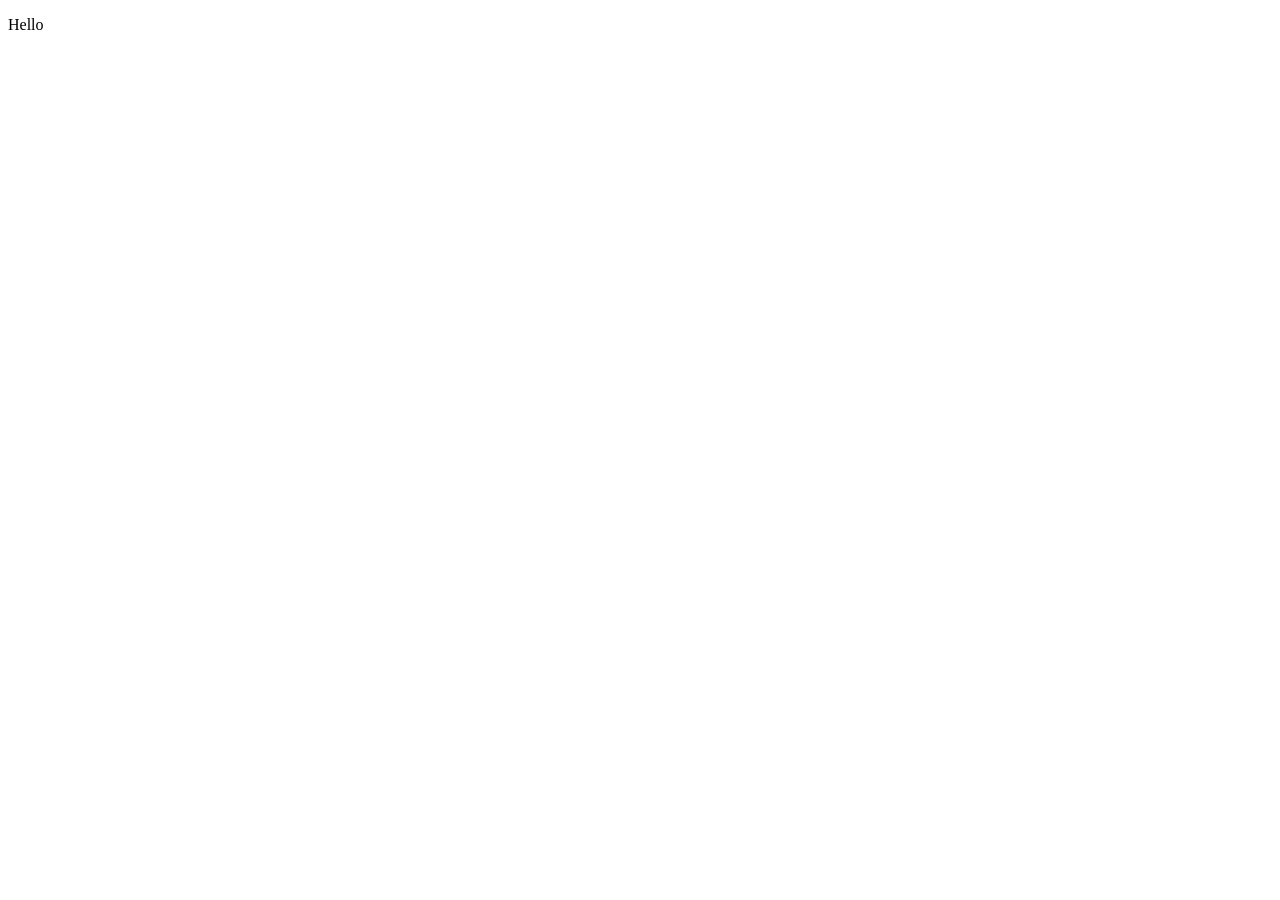
==== index.html @ 429e43db "Hello" ====
<!DOCTYPE html>
<html lang="en">
  <head>
    <meta charset="UTF-8">
    <meta name="viewport" content="width=device-width, initial-scale=1">
    <title></title>
    <link href="css/style.css" rel="stylesheet">
  </head>
  <body>
     <p>Hello</p> 
  </body>
</html>
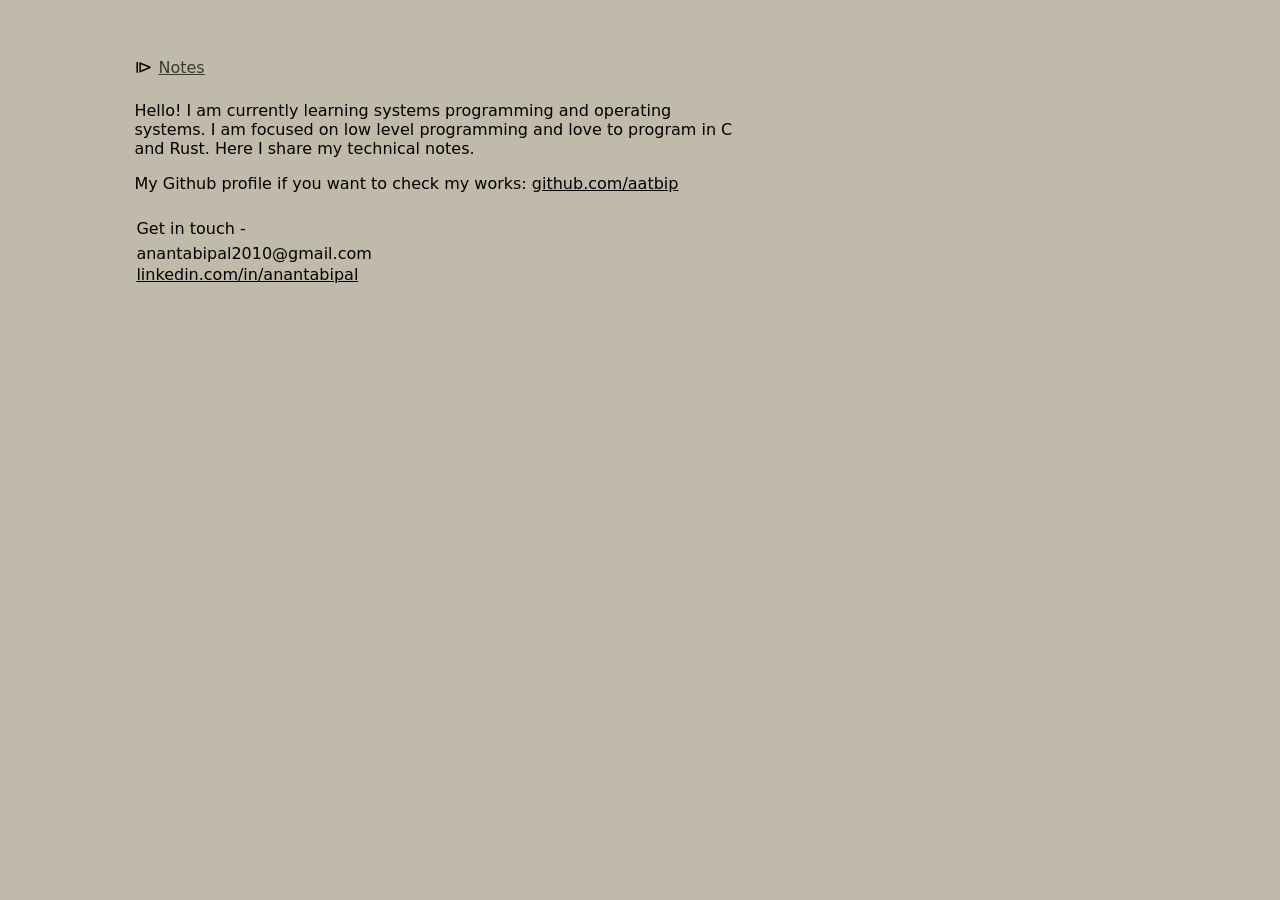
==== commit cc5cfe4a: "Awesome homepage setup" ====
--- a/index.html
+++ b/index.html
@@ -7,6 +7,21 @@
     <link href="css/style.css" rel="stylesheet">
   </head>
   <body>
-     <p>Hello</p> 
+    <div class="main">
+      <div class="links"
+        <span style="font-size: 18px;">&#10704; </span> 
+        <a href="notes/index.html">Notes</a>
+      </div>
+      <div class="section">
+        <p>Hello! I am currently learning systems programming and operating systems. I am focused on low level programming and love to 
+        program in C and Rust. Here I share my technical notes.</p>
+        <p>My Github profile if you want to check my works: <a href="https://github.com/aatbip">github.com/aatbip</a></p>
+      </div>
+      <div class="section-getintouch">
+          <p style="margin-bottom:6px;">Get in touch -</p>
+          <p>anantabipal2010@gmail.com</p>
+          <p><a href="https://linkedin.com/in/anantabipal">linkedin.com/in/anantabipal</a></p>
+      </div>
+    </div>
   </body>
 </html>
--- a/css/style.css
+++ b/css/style.css
@@ -0,0 +1,36 @@
+body {
+  font-family: 'Segoe UI', system-ui, sans-serif;
+  background-color: #bfbaaa;
+  color: #000000;
+  font-size: 16px;
+  padding: 3em 0px;
+}
+
+.main{
+  width: 80%;
+  margin: 0 auto;
+}
+
+.links {
+  display: flex;
+}
+
+.links a{
+  color: #323d35;
+  font-size: 16px;
+  padding-top: 1.5px;
+  margin: 0px 6px;
+}
+
+.section {
+  padding: 0.5em 0px;
+  max-width: clamp(300px, 60%, 600px);
+}
+
+.section-getintouch p{
+  margin: 2px;
+}
+
+a {
+  color: #000000;
+}
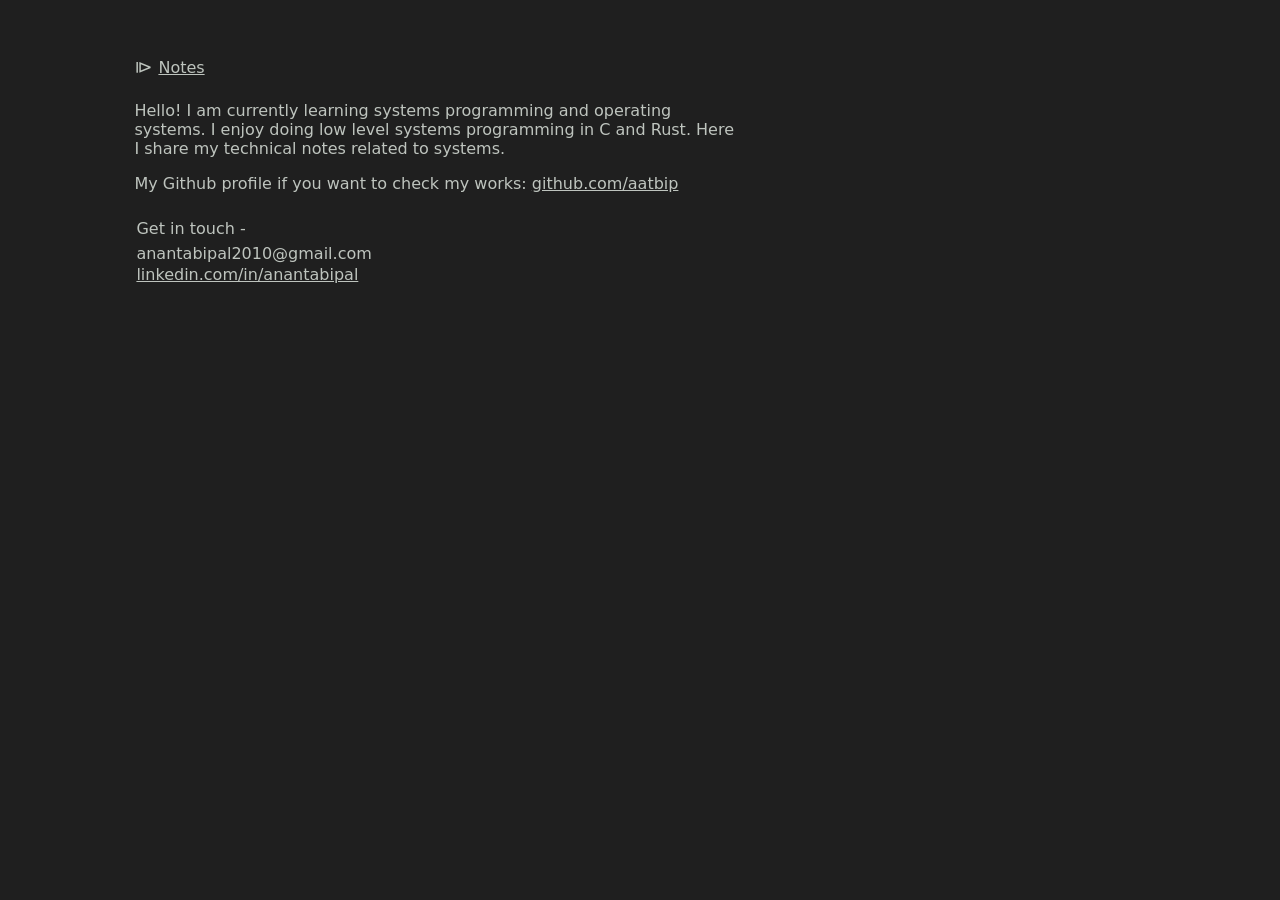
==== commit 1fc64512: "Add memory note" ====
--- a/index.html
+++ b/index.html
@@ -3,7 +3,7 @@
   <head>
     <meta charset="UTF-8">
     <meta name="viewport" content="width=device-width, initial-scale=1">
-    <title></title>
+    <title>ananta bipal</title>
     <link href="css/style.css" rel="stylesheet">
   </head>
   <body>
@@ -13,8 +13,8 @@
         <a href="notes/index.html">Notes</a>
       </div>
       <div class="section">
-        <p>Hello! I am currently learning systems programming and operating systems. I am focused on low level programming and love to 
-        program in C and Rust. Here I share my technical notes.</p>
+        <p>Hello! I am currently learning systems programming and operating systems. I enjoy doing low level systems programming in C and Rust. 
+        Here I share my technical notes related to systems.</p>
         <p>My Github profile if you want to check my works: <a href="https://github.com/aatbip">github.com/aatbip</a></p>
       </div>
       <div class="section-getintouch">
--- a/css/style.css
+++ b/css/style.css
@@ -1,14 +1,15 @@
+/* HOMEPAGE */
 body {
   font-family: 'Segoe UI', system-ui, sans-serif;
-  background-color: #bfbaaa;
-  color: #000000;
+  background-color: #1f1f1f;
+  color: #bec4be;
   font-size: 16px;
-  padding: 3em 0px;
 }
 
 .main{
   width: 80%;
   margin: 0 auto;
+  padding: 3em 0px;
 }
 
 .links {
@@ -16,7 +17,7 @@
 }
 
 .links a{
-  color: #323d35;
+  color: #bec4be;
   font-size: 16px;
   padding-top: 1.5px;
   margin: 0px 6px;
@@ -32,5 +33,57 @@
 }
 
 a {
-  color: #000000;
+  color: #bec4be;
 }
+
+/* NOTESPAGE */
+.note-wrapper{
+  width: 80%;
+  margin: 0 auto;
+  padding: 3em 0px;
+}
+
+.note {
+  display: flex;
+  align-items: center;
+  gap: 1em;
+  padding: 5px 0px;
+}
+
+.note p {
+  font-size: 0.8em;
+  color: gray;
+  margin: 0;
+}
+
+.note-section{
+  width: 60%;
+  margin: 0 auto;
+}
+
+@media only screen and (max-width: 600px) {
+  .note-section {
+    width: 100%;
+  }
+}
+
+/*PANDOC*/
+.pandoc-main{
+  width: 80%;
+  padding: 0px 7px;
+}
+
+@media only screen and (max-width: 600px) {
+  .pandoc-main{
+    width: 100%;
+    padding: 0px 16px;
+  }
+}
+
+div.sourceCode {
+  background-color: #303030;
+  padding: 8px 16px;
+  overflow: auto;
+  max-width: 750px;
+}
+
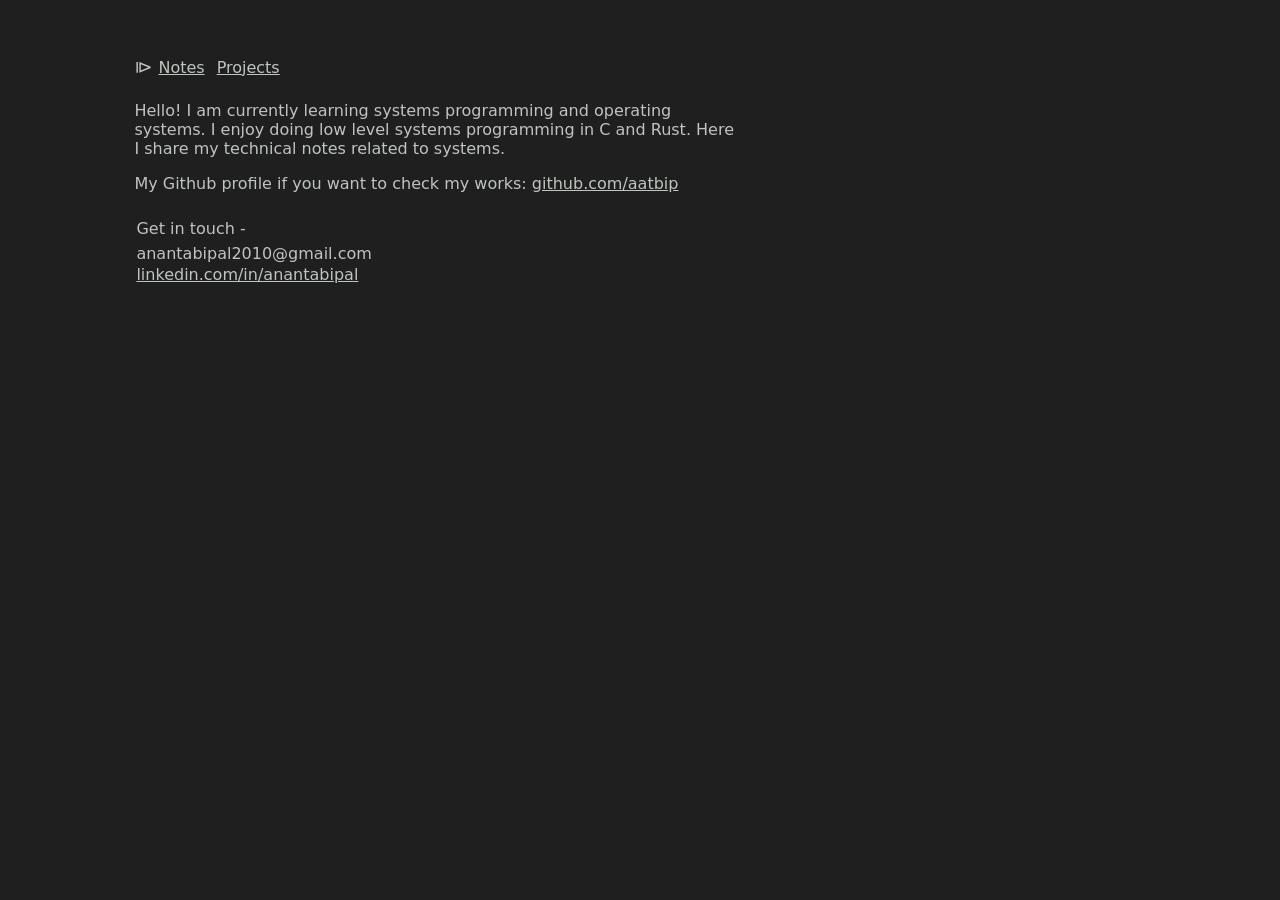
==== commit 8eebbd0a: "Add projects page" ====
--- a/index.html
+++ b/index.html
@@ -11,6 +11,7 @@
       <div class="links"
         <span style="font-size: 18px;">&#10704; </span> 
         <a href="notes/index.html">Notes</a>
+        <a href="projects/index.html">Projects</a>
       </div>
       <div class="section">
         <p>Hello! I am currently learning systems programming and operating systems. I enjoy doing low level systems programming in C and Rust. 
--- a/css/style.css
+++ b/css/style.css
@@ -4,12 +4,26 @@
   background-color: #1f1f1f;
   color: #bec4be;
   font-size: 16px;
+
+  /*target safari*/
+  -webkit-text-size-adjust: 100%;
+  text-size-adjust: 100%;
 }
 
 .main{
   width: 80%;
   margin: 0 auto;
   padding: 3em 0px;
+}
+
+@media only screen and (max-width: 720px) {
+  .main{
+    width: 95%;
+    margin: 0 auto;
+  }
+  .section{
+    max-width: 100% !important;
+  }
 }
 
 .links {
@@ -36,8 +50,8 @@
   color: #bec4be;
 }
 
-/* NOTESPAGE */
-.note-wrapper{
+/* NOTESPAGE and PROJECTPAGE*/
+.note-wrapper, .project-wrapper{
   width: 80%;
   margin: 0 auto;
   padding: 3em 0px;
@@ -48,6 +62,12 @@
   align-items: center;
   gap: 1em;
   padding: 5px 0px;
+}
+
+.project {
+  display: flex;
+  padding: 5px 0px;
+  flex-direction: column;
 }
 
 .note p {
@@ -61,10 +81,30 @@
   margin: 0 auto;
 }
 
-@media only screen and (max-width: 600px) {
+@media only screen and (max-width: 720px) {
+  .note-wrapper{
+    width: 95%;
+    margin: 0 auto;
+  }
   .note-section {
     width: 100%;
   }
+  .note{
+   flex-wrap: wrap;
+  }
+}
+
+.hashtags {
+  display: flex;
+  flex-wrap: wrap;
+  gap: 0.5em;
+  margin-bottom: 2em;
+}
+
+.section-title {
+  font-size: 22px;
+  margin-top: 2em;
+  margin-bottom: 0.5em;
 }
 
 /*PANDOC*/
@@ -85,5 +125,17 @@
   padding: 8px 16px;
   overflow: auto;
   max-width: 750px;
+  font-size: 14px;
 }
 
+div.sourceCode,
+div.sourceCode code,
+div.sourceCode pre,
+div.sourceCode span 
+div.sourceCode .co {
+  font-size: 14px;
+}
+
+.pandoc-content{
+  padding-bottom: 2em;
+}
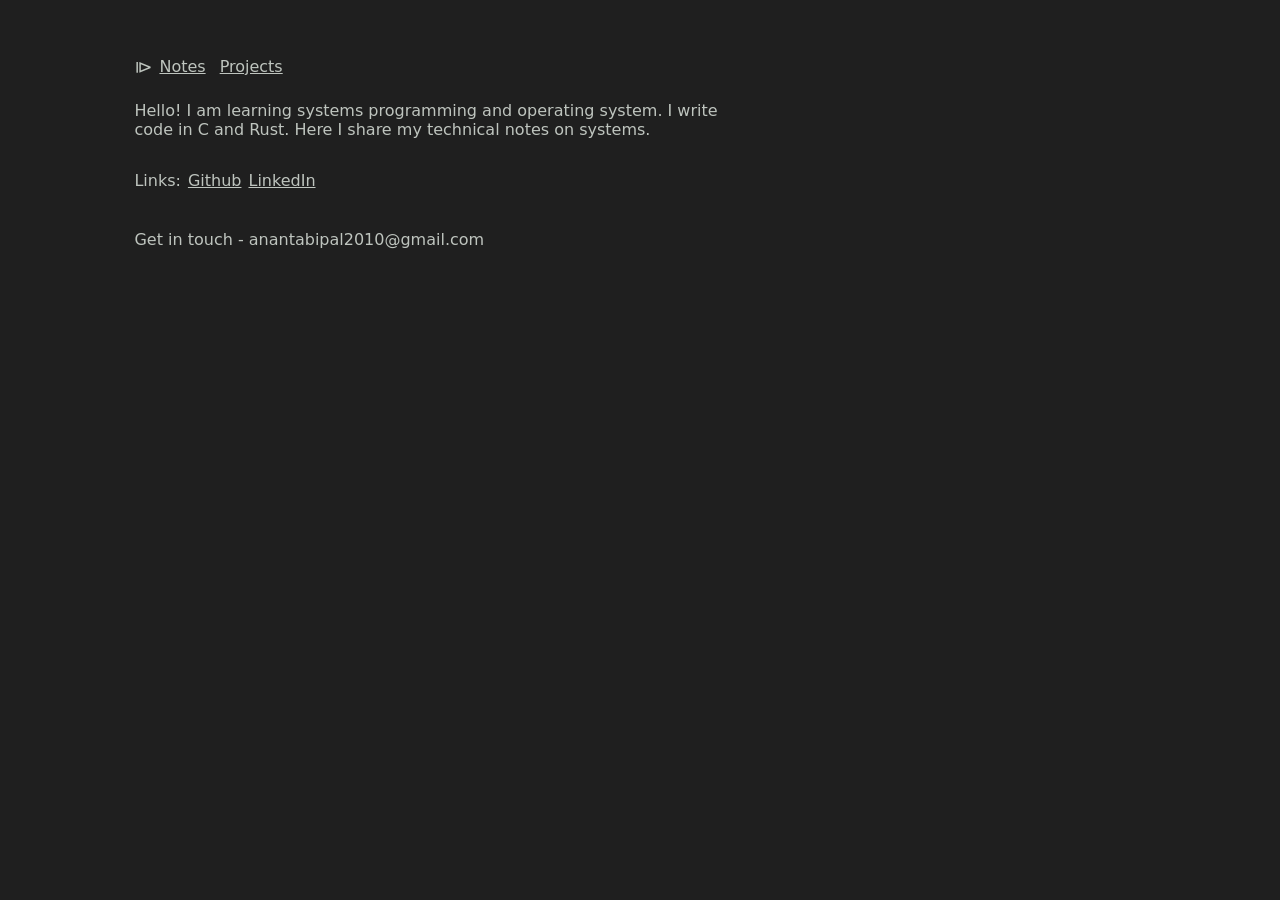
==== commit 310df7f5: "Make homepage simpler" ====
--- a/index.html
+++ b/index.html
@@ -8,21 +8,21 @@
   </head>
   <body>
     <div class="main">
-      <div class="links"
-        <span style="font-size: 18px;">&#10704; </span> 
+      <div style="display:flex; align-items:center; gap: 14px;">
+        <span style="font-size: 18px; margin-right: -7px;">&#10704; </span> 
         <a href="notes/index.html">Notes</a>
         <a href="projects/index.html">Projects</a>
       </div>
       <div class="section">
-        <p>Hello! I am currently learning systems programming and operating systems. I enjoy doing low level systems programming in C and Rust. 
-        Here I share my technical notes related to systems.</p>
-        <p>My Github profile if you want to check my works: <a href="https://github.com/aatbip">github.com/aatbip</a></p>
+        <p>Hello! I am learning systems programming and operating system. I write code in C and Rust.
+        Here I share my technical notes on systems.</p>
+        <div style="display:flex; align-items:center; gap: 7px;">
+          <p>Links: </p>
+          <a target="__blank" href="https://github.com/aatbip">Github</a>
+          <a target="__blank" href="https://linkedin.com/in/anantabipal">LinkedIn</a>
+        </div>
       </div>
-      <div class="section-getintouch">
-          <p style="margin-bottom:6px;">Get in touch -</p>
-          <p>anantabipal2010@gmail.com</p>
-          <p><a href="https://linkedin.com/in/anantabipal">linkedin.com/in/anantabipal</a></p>
-      </div>
+      <p>Get in touch - <span>anantabipal2010@gmail.com</span></p>
     </div>
   </body>
 </html>
--- a/css/style.css
+++ b/css/style.css
@@ -16,6 +16,11 @@
   padding: 3em 0px;
 }
 
+.section {
+  padding: 0.5em 0px;
+  max-width: 600px;
+}
+
 @media only screen and (max-width: 720px) {
   .main{
     width: 95%;
@@ -26,28 +31,11 @@
   }
 }
 
-.links {
-  display: flex;
-}
-
-.links a{
-  color: #bec4be;
-  font-size: 16px;
-  padding-top: 1.5px;
-  margin: 0px 6px;
-}
-
-.section {
-  padding: 0.5em 0px;
-  max-width: clamp(300px, 60%, 600px);
-}
-
-.section-getintouch p{
-  margin: 2px;
-}
 
 a {
   color: #bec4be;
+  color: #bec4be;
+  font-size: 16px;
 }
 
 /* NOTESPAGE and PROJECTPAGE*/
@@ -82,7 +70,7 @@
 }
 
 @media only screen and (max-width: 720px) {
-  .note-wrapper{
+  .note-wrapper, .project-wrapper{
     width: 95%;
     margin: 0 auto;
   }
@@ -113,7 +101,7 @@
   padding: 0px 7px;
 }
 
-@media only screen and (max-width: 600px) {
+@media only screen and (max-width: 680px) {
   .pandoc-main{
     width: 100%;
     padding: 0px 16px;
@@ -124,7 +112,7 @@
   background-color: #303030;
   padding: 8px 16px;
   overflow: auto;
-  max-width: 750px;
+  max-width: 820px;
   font-size: 14px;
 }
 
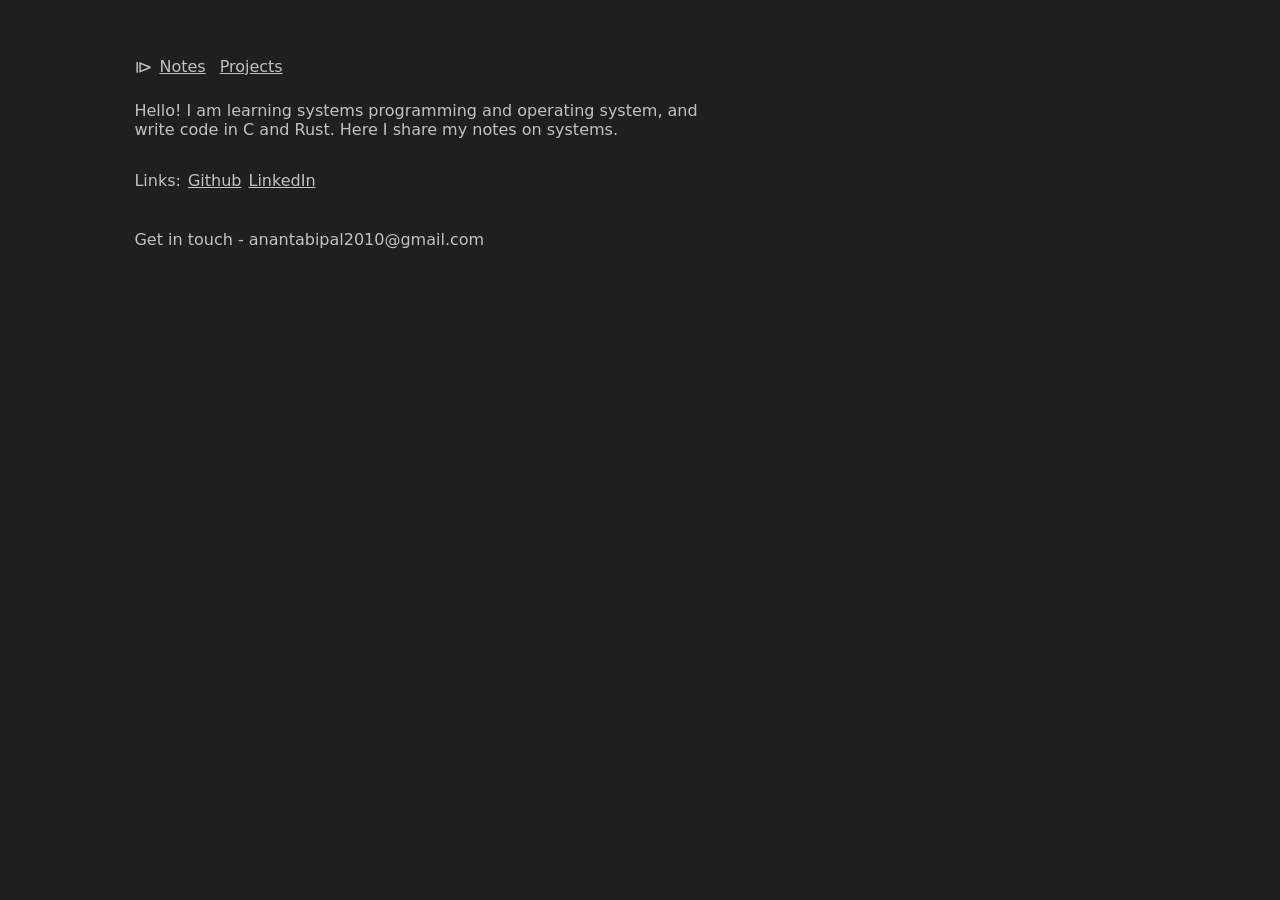
==== commit 22a3b48d: "css updates" ====
--- a/index.html
+++ b/index.html
@@ -3,7 +3,7 @@
   <head>
     <meta charset="UTF-8">
     <meta name="viewport" content="width=device-width, initial-scale=1">
-    <title>ananta bipal</title>
+    <title>Ananta Bipal</title>
     <link href="css/style.css" rel="stylesheet">
   </head>
   <body>
@@ -14,8 +14,8 @@
         <a href="projects/index.html">Projects</a>
       </div>
       <div class="section">
-        <p>Hello! I am learning systems programming and operating system. I write code in C and Rust.
-        Here I share my technical notes on systems.</p>
+        <p>Hello! I am learning systems programming and operating system, and write code in C and Rust.
+        Here I share my notes on systems.</p>
         <div style="display:flex; align-items:center; gap: 7px;">
           <p>Links: </p>
           <a target="__blank" href="https://github.com/aatbip">Github</a>
--- a/css/style.css
+++ b/css/style.css
@@ -26,73 +26,37 @@
     width: 95%;
     margin: 0 auto;
   }
-  .section{
-    max-width: 100% !important;
-  }
 }
 
-
 a {
-  color: #bec4be;
   color: #bec4be;
   font-size: 16px;
 }
 
 /* NOTESPAGE and PROJECTPAGE*/
-.note-wrapper, .project-wrapper{
-  width: 80%;
-  margin: 0 auto;
-  padding: 3em 0px;
-}
-
 .note {
   display: flex;
   align-items: center;
   gap: 1em;
   padding: 5px 0px;
-}
-
-.project {
-  display: flex;
-  padding: 5px 0px;
-  flex-direction: column;
+  flex-wrap: wrap;
 }
 
 .note p {
   font-size: 0.8em;
-  color: gray;
+  color: #a19d9d;
   margin: 0;
-}
-
-.note-section{
-  width: 60%;
-  margin: 0 auto;
-}
-
-@media only screen and (max-width: 720px) {
-  .note-wrapper, .project-wrapper{
-    width: 95%;
-    margin: 0 auto;
-  }
-  .note-section {
-    width: 100%;
-  }
-  .note{
-   flex-wrap: wrap;
-  }
-}
-
-.hashtags {
-  display: flex;
-  flex-wrap: wrap;
-  gap: 0.5em;
-  margin-bottom: 2em;
 }
 
 .section-title {
   font-size: 22px;
   margin-top: 2em;
   margin-bottom: 0.5em;
+}
+
+.note a, .project a{
+  text-decoration: none;
+  color: #96c96e;
 }
 
 /*PANDOC*/
